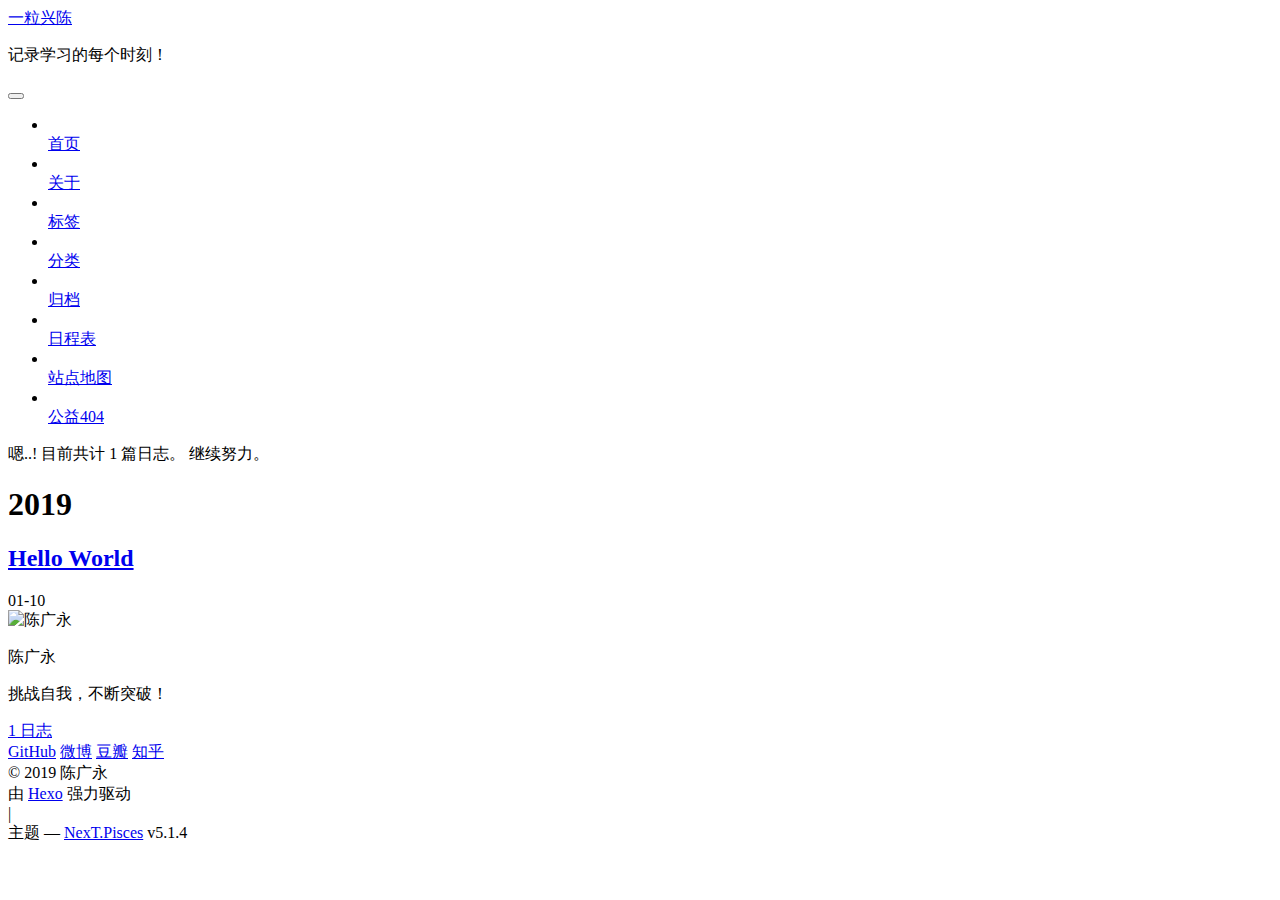
==== archives/index.html @ 95f65a86 "Site updated: 2019-01-10 18:07:31" ====
<!DOCTYPE html>



  


<html class="theme-next pisces use-motion" lang="zh-Hans">
<head><meta name="generator" content="Hexo 3.8.0">
  <meta charset="UTF-8">
<meta http-equiv="X-UA-Compatible" content="IE=edge">
<meta name="viewport" content="width=device-width, initial-scale=1, maximum-scale=1">
<meta name="theme-color" content="#222">









<meta http-equiv="Cache-Control" content="no-transform">
<meta http-equiv="Cache-Control" content="no-siteapp">
















  
  
  <link href="/cgy.github.io/lib/fancybox/source/jquery.fancybox.css?v=2.1.5" rel="stylesheet" type="text/css">







<link href="/cgy.github.io/lib/font-awesome/css/font-awesome.min.css?v=4.6.2" rel="stylesheet" type="text/css">

<link href="/cgy.github.io/css/main.css?v=5.1.4" rel="stylesheet" type="text/css">


  <link rel="apple-touch-icon" sizes="180x180" href="/cgy.github.io/images/apple-touch-icon-next.png?v=5.1.4">


  <link rel="icon" type="image/png" sizes="32x32" href="/cgy.github.io/images/favicon-32x32-next.png?v=5.1.4">


  <link rel="icon" type="image/png" sizes="16x16" href="/cgy.github.io/images/favicon-16x16-next.png?v=5.1.4">


  <link rel="mask-icon" href="/cgy.github.io/images/logo.svg?v=5.1.4" color="#222">





  <meta name="keywords" content="Hexo, NexT">










<meta name="description" content="挑战自我，不断突破！">
<meta property="og:type" content="website">
<meta property="og:title" content="一粒兴陈">
<meta property="og:url" content="https://chenguangyong.github.io/archives/index.html">
<meta property="og:site_name" content="一粒兴陈">
<meta property="og:description" content="挑战自我，不断突破！">
<meta property="og:locale" content="zh-Hans">
<meta name="twitter:card" content="summary">
<meta name="twitter:title" content="一粒兴陈">
<meta name="twitter:description" content="挑战自我，不断突破！">



<script type="text/javascript" id="hexo.configurations">
  var NexT = window.NexT || {};
  var CONFIG = {
    root: '/cgy.github.io/',
    scheme: 'Pisces',
    version: '5.1.4',
    sidebar: {"position":"right","display":"post","offset":12,"b2t":false,"scrollpercent":false,"onmobile":false},
    fancybox: true,
    tabs: true,
    motion: {"enable":true,"async":false,"transition":{"post_block":"fadeIn","post_header":"slideDownIn","post_body":"slideDownIn","coll_header":"slideLeftIn","sidebar":"slideUpIn"}},
    duoshuo: {
      userId: '0',
      author: '博主'
    },
    algolia: {
      applicationID: '',
      apiKey: '',
      indexName: '',
      hits: {"per_page":10},
      labels: {"input_placeholder":"Search for Posts","hits_empty":"We didn't find any results for the search: ${query}","hits_stats":"${hits} results found in ${time} ms"}
    }
  };
</script>



  <link rel="canonical" href="https://chenguangyong.github.io/archives/">





  <title>归档 | 一粒兴陈</title>
  








</head>

<body itemscope="" itemtype="http://schema.org/WebPage" lang="zh-Hans">

  
  
    
  

  <div class="container sidebar-position-right page-archive">
    <div class="headband"></div>

    <header id="header" class="header" itemscope="" itemtype="http://schema.org/WPHeader">
      <div class="header-inner"><div class="site-brand-wrapper">
  <div class="site-meta ">
    

    <div class="custom-logo-site-title">
      <a href="/cgy.github.io/" class="brand" rel="start">
        <span class="logo-line-before"><i></i></span>
        <span class="site-title">一粒兴陈</span>
        <span class="logo-line-after"><i></i></span>
      </a>
    </div>
      
        <p class="site-subtitle">记录学习的每个时刻！</p>
      
  </div>

  <div class="site-nav-toggle">
    <button>
      <span class="btn-bar"></span>
      <span class="btn-bar"></span>
      <span class="btn-bar"></span>
    </button>
  </div>
</div>

<nav class="site-nav">
  

  
    <ul id="menu" class="menu">
      
        
        <li class="menu-item menu-item-home">
          <a href="/cgy.github.io/" rel="section">
            
              <i class="menu-item-icon fa fa-fw fa-home"></i> <br>
            
            首页
          </a>
        </li>
      
        
        <li class="menu-item menu-item-about">
          <a href="/cgy.github.io/about/" rel="section">
            
              <i class="menu-item-icon fa fa-fw fa-user"></i> <br>
            
            关于
          </a>
        </li>
      
        
        <li class="menu-item menu-item-tags">
          <a href="/cgy.github.io/tags/" rel="section">
            
              <i class="menu-item-icon fa fa-fw fa-tags"></i> <br>
            
            标签
          </a>
        </li>
      
        
        <li class="menu-item menu-item-categories">
          <a href="/cgy.github.io/categories/" rel="section">
            
              <i class="menu-item-icon fa fa-fw fa-th"></i> <br>
            
            分类
          </a>
        </li>
      
        
        <li class="menu-item menu-item-archives">
          <a href="/cgy.github.io/archives/" rel="section">
            
              <i class="menu-item-icon fa fa-fw fa-archive"></i> <br>
            
            归档
          </a>
        </li>
      
        
        <li class="menu-item menu-item-schedule">
          <a href="/cgy.github.io/schedule/" rel="section">
            
              <i class="menu-item-icon fa fa-fw fa-calendar"></i> <br>
            
            日程表
          </a>
        </li>
      
        
        <li class="menu-item menu-item-sitemap">
          <a href="/cgy.github.io/sitemap.xml" rel="section">
            
              <i class="menu-item-icon fa fa-fw fa-sitemap"></i> <br>
            
            站点地图
          </a>
        </li>
      
        
        <li class="menu-item menu-item-commonweal">
          <a href="/cgy.github.io/404/" rel="section">
            
              <i class="menu-item-icon fa fa-fw fa-heartbeat"></i> <br>
            
            公益404
          </a>
        </li>
      

      
    </ul>
  

  
</nav>



 </div>
    </header>

    <main id="main" class="main">
      <div class="main-inner">
        <div class="content-wrap">
          <div id="content" class="content">
            

  
  
  
  <div class="post-block archive">
    <div id="posts" class="posts-collapse">
      <span class="archive-move-on"></span>

      <span class="archive-page-counter">
        
        
        
          
        
        嗯..! 目前共计 1 篇日志。 继续努力。
      </span>

      

        
        
        

        
          
          <div class="collection-title">
            <h1 class="archive-year" id="archive-year-2019">2019</h1>
          </div>
        
        

        

  <article class="post post-type-normal" itemscope="" itemtype="http://schema.org/Article">
    <header class="post-header">

      <h2 class="post-title">
        
            <a class="post-title-link" href="/cgy.github.io/2019/01/10/hello-world/" itemprop="url">
              
                <span itemprop="name">Hello World</span>
              
            </a>
        
      </h2>

      <div class="post-meta">
        <time class="post-time" itemprop="dateCreated" datetime="2019-01-10T14:18:47+08:00" content="2019-01-10">
          01-10
        </time>
      </div>

    </header>
  </article>



      

    </div>
  </div>
  
  
  

  



          </div>
          


          

        </div>
        
          
  
  <div class="sidebar-toggle">
    <div class="sidebar-toggle-line-wrap">
      <span class="sidebar-toggle-line sidebar-toggle-line-first"></span>
      <span class="sidebar-toggle-line sidebar-toggle-line-middle"></span>
      <span class="sidebar-toggle-line sidebar-toggle-line-last"></span>
    </div>
  </div>

  <aside id="sidebar" class="sidebar">
    
    <div class="sidebar-inner">

      

      

      <section class="site-overview-wrap sidebar-panel sidebar-panel-active">
        <div class="site-overview">
          <div class="site-author motion-element" itemprop="author" itemscope="" itemtype="http://schema.org/Person">
            
              <img class="site-author-image" itemprop="image" src="/cgy.github.io/images/avatar(2).gif" alt="陈广永">
            
              <p class="site-author-name" itemprop="name">陈广永</p>
              <p class="site-description motion-element" itemprop="description">挑战自我，不断突破！</p>
          </div>

          <nav class="site-state motion-element">

            
              <div class="site-state-item site-state-posts">
              
                <a href="/cgy.github.io/archives/">
              
                  <span class="site-state-item-count">1</span>
                  <span class="site-state-item-name">日志</span>
                </a>
              </div>
            

            

            

          </nav>

          

          
            <div class="links-of-author motion-element">
                
                  <span class="links-of-author-item">
                    <a href="https://github.com/chenguangyong" target="_blank" title="GitHub">
                      
                        <i class="fa fa-fw fa-github"></i>GitHub</a>
                  </span>
                
                  <span class="links-of-author-item">
                    <a href="http://weibo.com/your-user-name" target="_blank" title="微博">
                      
                        <i class="fa fa-fw fa-globe"></i>微博</a>
                  </span>
                
                  <span class="links-of-author-item">
                    <a href="http://douban.com/people/your-user-name" target="_blank" title="豆瓣">
                      
                        <i class="fa fa-fw fa-globe"></i>豆瓣</a>
                  </span>
                
                  <span class="links-of-author-item">
                    <a href="http://www.zhihu.com/people/your-user-name" target="_blank" title="知乎">
                      
                        <i class="fa fa-fw fa-globe"></i>知乎</a>
                  </span>
                
            </div>
          

          
          

          
          

          

        </div>
      </section>

      

      

    </div>
  </aside>


        
      </div>
    </main>

    <footer id="footer" class="footer">
      <div class="footer-inner">
        <div class="copyright">&copy; <span itemprop="copyrightYear">2019</span>
  <span class="with-love">
    <i class="fa fa-user"></i>
  </span>
  <span class="author" itemprop="copyrightHolder">陈广永</span>

  
</div>


  <div class="powered-by">由 <a class="theme-link" target="_blank" href="https://hexo.io">Hexo</a> 强力驱动</div>



  <span class="post-meta-divider">|</span>



  <div class="theme-info">主题 &mdash; <a class="theme-link" target="_blank" href="https://github.com/iissnan/hexo-theme-next">NexT.Pisces</a> v5.1.4</div>




        







        
      </div>
    </footer>

    
      <div class="back-to-top">
        <i class="fa fa-arrow-up"></i>
        
      </div>
    

    

  </div>

  

<script type="text/javascript">
  if (Object.prototype.toString.call(window.Promise) !== '[object Function]') {
    window.Promise = null;
  }
</script>









  


  











  
  
    <script type="text/javascript" src="/cgy.github.io/lib/jquery/index.js?v=2.1.3"></script>
  

  
  
    <script type="text/javascript" src="/cgy.github.io/lib/fastclick/lib/fastclick.min.js?v=1.0.6"></script>
  

  
  
    <script type="text/javascript" src="/cgy.github.io/lib/jquery_lazyload/jquery.lazyload.js?v=1.9.7"></script>
  

  
  
    <script type="text/javascript" src="/cgy.github.io/lib/velocity/velocity.min.js?v=1.2.1"></script>
  

  
  
    <script type="text/javascript" src="/cgy.github.io/lib/velocity/velocity.ui.min.js?v=1.2.1"></script>
  

  
  
    <script type="text/javascript" src="/cgy.github.io/lib/fancybox/source/jquery.fancybox.pack.js?v=2.1.5"></script>
  

  
  
    <script type="text/javascript" src="/cgy.github.io/lib/canvas-nest/canvas-nest.min.js"></script>
  


  


  <script type="text/javascript" src="/cgy.github.io/js/src/utils.js?v=5.1.4"></script>

  <script type="text/javascript" src="/cgy.github.io/js/src/motion.js?v=5.1.4"></script>



  
  


  <script type="text/javascript" src="/cgy.github.io/js/src/affix.js?v=5.1.4"></script>

  <script type="text/javascript" src="/cgy.github.io/js/src/schemes/pisces.js?v=5.1.4"></script>



  

  


  <script type="text/javascript" src="/cgy.github.io/js/src/bootstrap.js?v=5.1.4"></script>



  


  




	





  





  












  





  

  

  

  
  

  

  

  

</body>
</html>
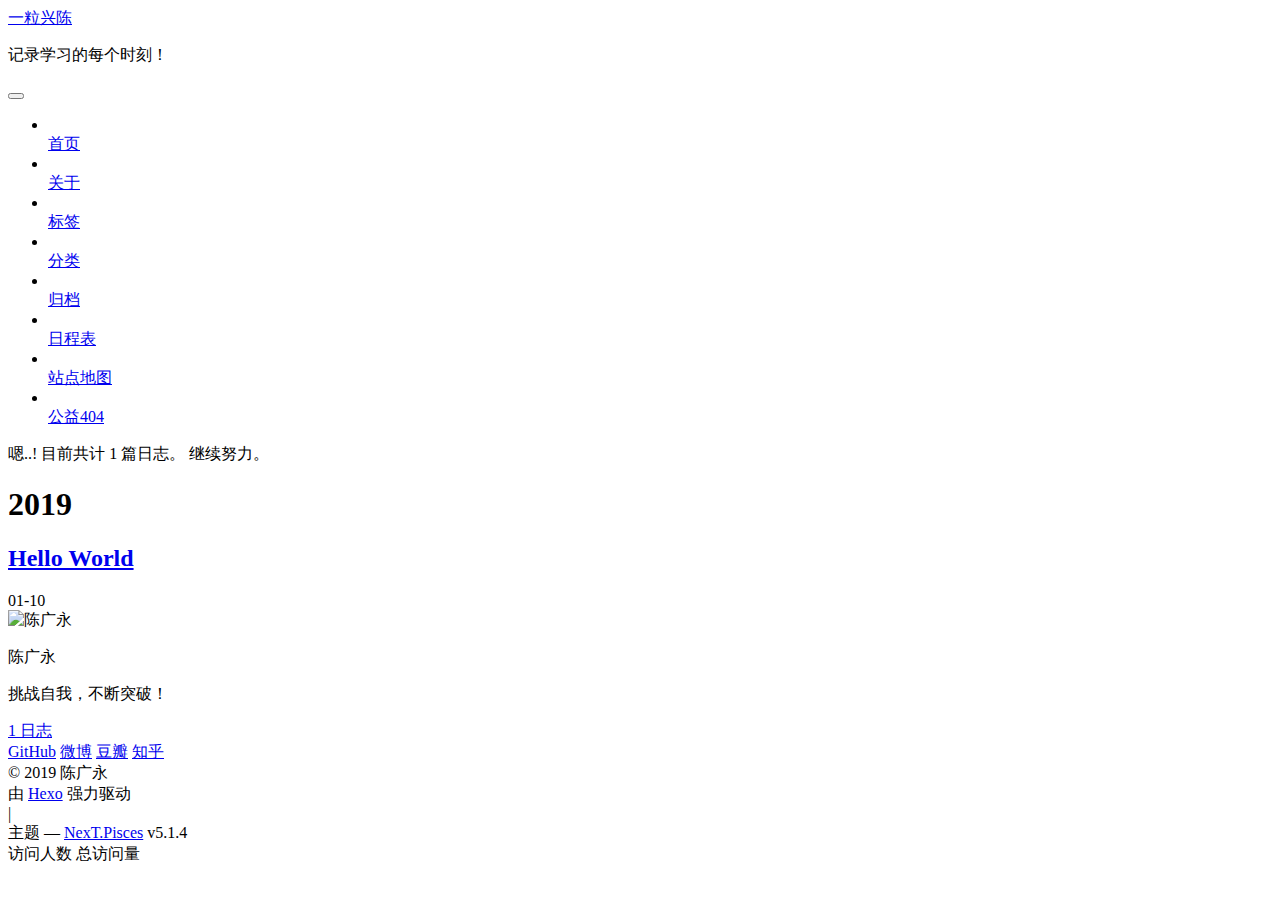
==== commit f2f4b478: "Site updated: 2019-01-11 10:51:59" ====
--- a/archives/index.html
+++ b/archives/index.html
@@ -481,6 +481,26 @@
 
 
         
+<div class="busuanzi-count">
+  <script async src="https://dn-lbstatics.qbox.me/busuanzi/2.3/busuanzi.pure.mini.js"></script>
+
+  
+    <span class="site-uv">
+      <i class="fa fa-user"></i> 访问人数
+      <span class="busuanzi-value" id="busuanzi_value_site_uv"></span>
+      
+    </span>
+  
+
+  
+    <span class="site-pv">
+      <i class="fa fa-eye"></i> 总访问量
+      <span class="busuanzi-value" id="busuanzi_value_site_pv"></span>
+      
+    </span>
+  
+</div>
+
 
 
 
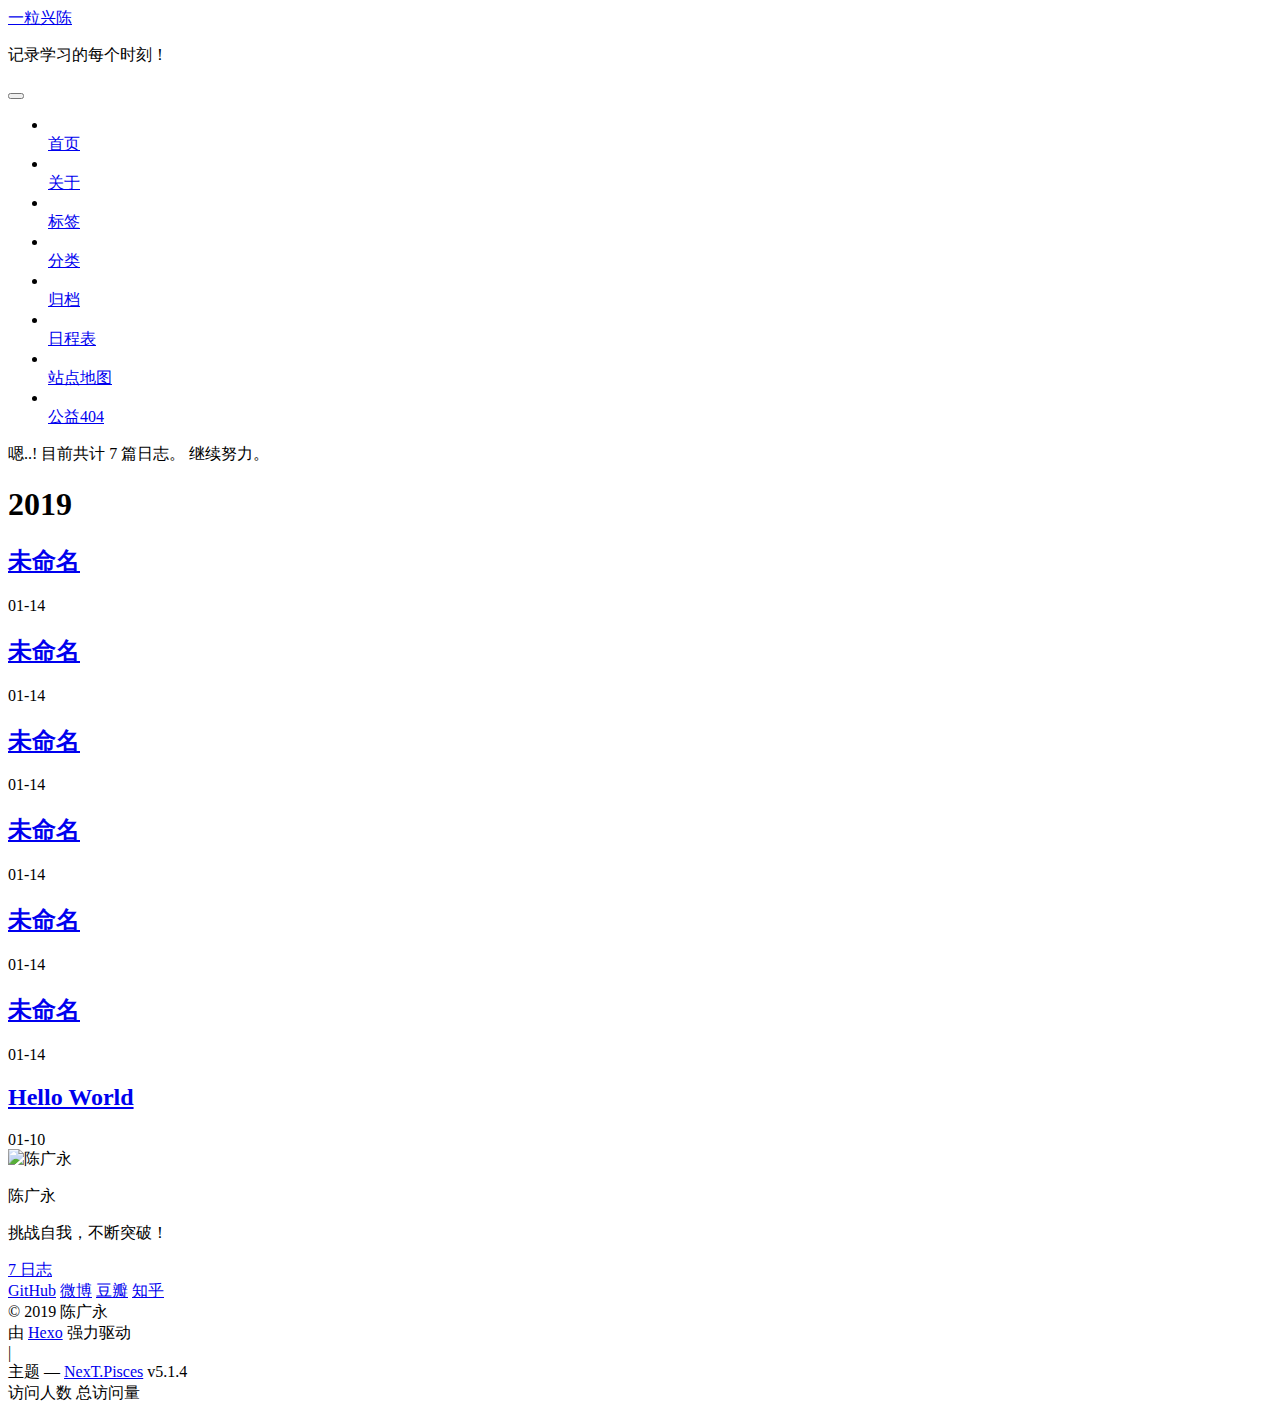
==== commit 5036890d: "Site updated: 2019-01-14 14:56:20" ====
--- a/archives/index.html
+++ b/archives/index.html
@@ -98,7 +98,7 @@
     root: '/cgy.github.io/',
     scheme: 'Pisces',
     version: '5.1.4',
-    sidebar: {"position":"right","display":"post","offset":12,"b2t":false,"scrollpercent":false,"onmobile":false},
+    sidebar: {"display":"post","offset":12,"b2t":false,"scrollpercent":false,"onmobile":false},
     fancybox: true,
     tabs: true,
     motion: {"enable":true,"async":false,"transition":{"post_block":"fadeIn","post_header":"slideDownIn","post_body":"slideDownIn","coll_header":"slideLeftIn","sidebar":"slideUpIn"}},
@@ -140,10 +140,8 @@
 
   
   
-    
-  
-
-  <div class="container sidebar-position-right page-archive">
+
+  <div class="container  page-archive">
     <div class="headband"></div>
 
     <header id="header" class="header" itemscope="" itemtype="http://schema.org/WPHeader">
@@ -290,7 +288,7 @@
         
           
         
-        嗯..! 目前共计 1 篇日志。 继续努力。
+        嗯..! 目前共计 7 篇日志。 继续努力。
       </span>
 
       
@@ -304,6 +302,216 @@
           <div class="collection-title">
             <h1 class="archive-year" id="archive-year-2019">2019</h1>
           </div>
+        
+        
+
+        
+
+  <article class="post post-type-normal" itemscope="" itemtype="http://schema.org/Article">
+    <header class="post-header">
+
+      <h2 class="post-title">
+        
+            <a class="post-title-link" href="/cgy.github.io/2019/01/14/(四）断路器(Hystrix)/" itemprop="url">
+              
+                <span itemprop="name">未命名</span>
+              
+            </a>
+        
+      </h2>
+
+      <div class="post-meta">
+        <time class="post-time" itemprop="dateCreated" datetime="2019-01-14T14:54:20+08:00" content="2019-01-14">
+          01-14
+        </time>
+      </div>
+
+    </header>
+  </article>
+
+
+
+      
+
+        
+        
+        
+
+        
+        
+
+        
+
+  <article class="post post-type-normal" itemscope="" itemtype="http://schema.org/Article">
+    <header class="post-header">
+
+      <h2 class="post-title">
+        
+            <a class="post-title-link" href="/cgy.github.io/2019/01/14/(六）分布式配置中心(Spring Cloud Config)/" itemprop="url">
+              
+                <span itemprop="name">未命名</span>
+              
+            </a>
+        
+      </h2>
+
+      <div class="post-meta">
+        <time class="post-time" itemprop="dateCreated" datetime="2019-01-14T14:54:20+08:00" content="2019-01-14">
+          01-14
+        </time>
+      </div>
+
+    </header>
+  </article>
+
+
+
+      
+
+        
+        
+        
+
+        
+        
+
+        
+
+  <article class="post post-type-normal" itemscope="" itemtype="http://schema.org/Article">
+    <header class="post-header">
+
+      <h2 class="post-title">
+        
+            <a class="post-title-link" href="/cgy.github.io/2019/01/14/(五）路由网关(Zuul)/" itemprop="url">
+              
+                <span itemprop="name">未命名</span>
+              
+            </a>
+        
+      </h2>
+
+      <div class="post-meta">
+        <time class="post-time" itemprop="dateCreated" datetime="2019-01-14T14:54:20+08:00" content="2019-01-14">
+          01-14
+        </time>
+      </div>
+
+    </header>
+  </article>
+
+
+
+      
+
+        
+        
+        
+
+        
+        
+
+        
+
+  <article class="post post-type-normal" itemscope="" itemtype="http://schema.org/Article">
+    <header class="post-header">
+
+      <h2 class="post-title">
+        
+            <a class="post-title-link" href="/cgy.github.io/2019/01/14/(二）服务消费者（ribbon+restTemplate)/" itemprop="url">
+              
+                <span itemprop="name">未命名</span>
+              
+            </a>
+        
+      </h2>
+
+      <div class="post-meta">
+        <time class="post-time" itemprop="dateCreated" datetime="2019-01-14T14:54:20+08:00" content="2019-01-14">
+          01-14
+        </time>
+      </div>
+
+    </header>
+  </article>
+
+
+
+      
+
+        
+        
+        
+
+        
+        
+
+        
+
+  <article class="post post-type-normal" itemscope="" itemtype="http://schema.org/Article">
+    <header class="post-header">
+
+      <h2 class="post-title">
+        
+            <a class="post-title-link" href="/cgy.github.io/2019/01/14/(三）服务消费者(feign)/" itemprop="url">
+              
+                <span itemprop="name">未命名</span>
+              
+            </a>
+        
+      </h2>
+
+      <div class="post-meta">
+        <time class="post-time" itemprop="dateCreated" datetime="2019-01-14T14:54:20+08:00" content="2019-01-14">
+          01-14
+        </time>
+      </div>
+
+    </header>
+  </article>
+
+
+
+      
+
+        
+        
+        
+
+        
+        
+
+        
+
+  <article class="post post-type-normal" itemscope="" itemtype="http://schema.org/Article">
+    <header class="post-header">
+
+      <h2 class="post-title">
+        
+            <a class="post-title-link" href="/cgy.github.io/2019/01/14/(七）消息总线(Spring Cloud Bus)/" itemprop="url">
+              
+                <span itemprop="name">未命名</span>
+              
+            </a>
+        
+      </h2>
+
+      <div class="post-meta">
+        <time class="post-time" itemprop="dateCreated" datetime="2019-01-14T14:54:20+08:00" content="2019-01-14">
+          01-14
+        </time>
+      </div>
+
+    </header>
+  </article>
+
+
+
+      
+
+        
+        
+        
+
         
         
 
@@ -375,7 +583,7 @@
         <div class="site-overview">
           <div class="site-author motion-element" itemprop="author" itemscope="" itemtype="http://schema.org/Person">
             
-              <img class="site-author-image" itemprop="image" src="/cgy.github.io/images/avatar(2).gif" alt="陈广永">
+              <img class="site-author-image" itemprop="image" src="/cgy.github.io/images/timg (2).jpg" alt="陈广永">
             
               <p class="site-author-name" itemprop="name">陈广永</p>
               <p class="site-description motion-element" itemprop="description">挑战自我，不断突破！</p>
@@ -388,7 +596,7 @@
               
                 <a href="/cgy.github.io/archives/">
               
-                  <span class="site-state-item-count">1</span>
+                  <span class="site-state-item-count">7</span>
                   <span class="site-state-item-name">日志</span>
                 </a>
               </div>
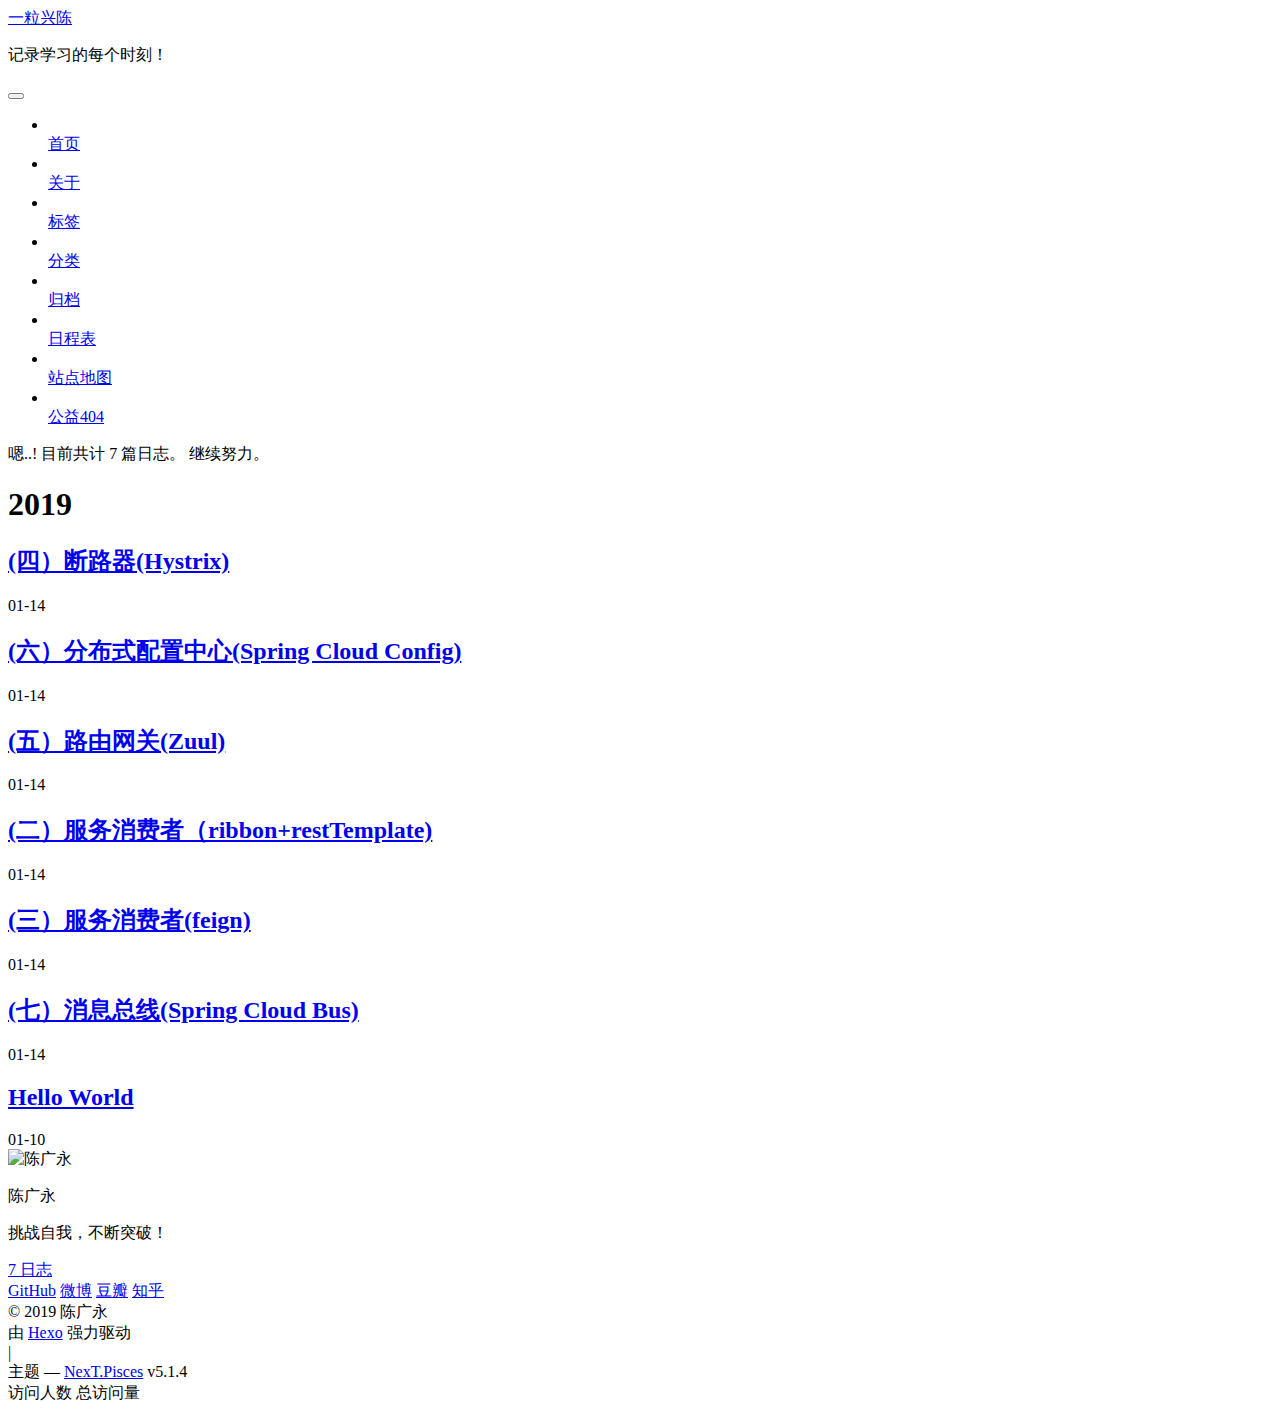
==== commit 3614214c: "Site updated: 2019-01-14 15:14:58" ====
--- a/archives/index.html
+++ b/archives/index.html
@@ -314,7 +314,7 @@
         
             <a class="post-title-link" href="/cgy.github.io/2019/01/14/(四）断路器(Hystrix)/" itemprop="url">
               
-                <span itemprop="name">未命名</span>
+                <span itemprop="name">(四）断路器(Hystrix)</span>
               
             </a>
         
@@ -349,7 +349,7 @@
         
             <a class="post-title-link" href="/cgy.github.io/2019/01/14/(六）分布式配置中心(Spring Cloud Config)/" itemprop="url">
               
-                <span itemprop="name">未命名</span>
+                <span itemprop="name">(六）分布式配置中心(Spring Cloud Config)</span>
               
             </a>
         
@@ -384,7 +384,7 @@
         
             <a class="post-title-link" href="/cgy.github.io/2019/01/14/(五）路由网关(Zuul)/" itemprop="url">
               
-                <span itemprop="name">未命名</span>
+                <span itemprop="name">(五）路由网关(Zuul)</span>
               
             </a>
         
@@ -419,7 +419,7 @@
         
             <a class="post-title-link" href="/cgy.github.io/2019/01/14/(二）服务消费者（ribbon+restTemplate)/" itemprop="url">
               
-                <span itemprop="name">未命名</span>
+                <span itemprop="name">(二）服务消费者（ribbon+restTemplate)</span>
               
             </a>
         
@@ -454,7 +454,7 @@
         
             <a class="post-title-link" href="/cgy.github.io/2019/01/14/(三）服务消费者(feign)/" itemprop="url">
               
-                <span itemprop="name">未命名</span>
+                <span itemprop="name">(三）服务消费者(feign)</span>
               
             </a>
         
@@ -489,7 +489,7 @@
         
             <a class="post-title-link" href="/cgy.github.io/2019/01/14/(七）消息总线(Spring Cloud Bus)/" itemprop="url">
               
-                <span itemprop="name">未命名</span>
+                <span itemprop="name">(七）消息总线(Spring Cloud Bus)</span>
               
             </a>
         
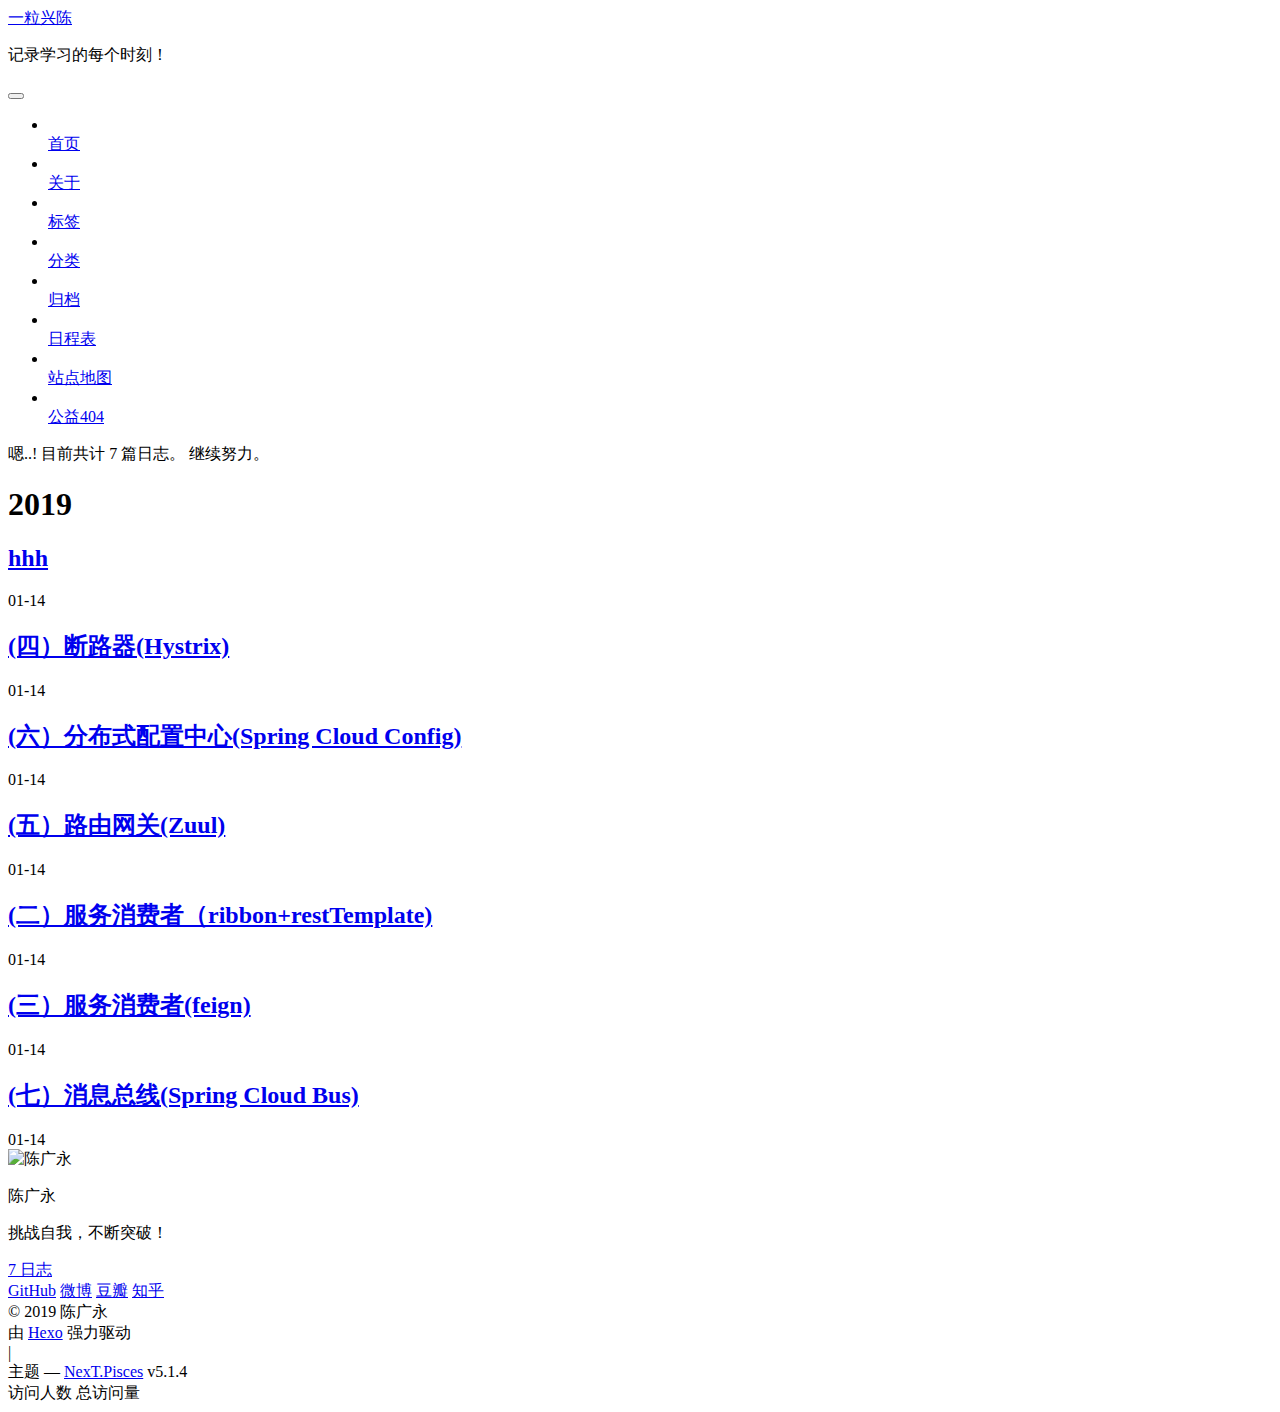
==== commit f721cfe2: "Site updated: 2019-01-14 16:02:07" ====
--- a/archives/index.html
+++ b/archives/index.html
@@ -312,6 +312,41 @@
 
       <h2 class="post-title">
         
+            <a class="post-title-link" href="/cgy.github.io/2019/01/14/hhh/" itemprop="url">
+              
+                <span itemprop="name">hhh</span>
+              
+            </a>
+        
+      </h2>
+
+      <div class="post-meta">
+        <time class="post-time" itemprop="dateCreated" datetime="2019-01-14T15:50:32+08:00" content="2019-01-14">
+          01-14
+        </time>
+      </div>
+
+    </header>
+  </article>
+
+
+
+      
+
+        
+        
+        
+
+        
+        
+
+        
+
+  <article class="post post-type-normal" itemscope="" itemtype="http://schema.org/Article">
+    <header class="post-header">
+
+      <h2 class="post-title">
+        
             <a class="post-title-link" href="/cgy.github.io/2019/01/14/(四）断路器(Hystrix)/" itemprop="url">
               
                 <span itemprop="name">(四）断路器(Hystrix)</span>
@@ -498,41 +533,6 @@
       <div class="post-meta">
         <time class="post-time" itemprop="dateCreated" datetime="2019-01-14T14:54:20+08:00" content="2019-01-14">
           01-14
-        </time>
-      </div>
-
-    </header>
-  </article>
-
-
-
-      
-
-        
-        
-        
-
-        
-        
-
-        
-
-  <article class="post post-type-normal" itemscope="" itemtype="http://schema.org/Article">
-    <header class="post-header">
-
-      <h2 class="post-title">
-        
-            <a class="post-title-link" href="/cgy.github.io/2019/01/10/hello-world/" itemprop="url">
-              
-                <span itemprop="name">Hello World</span>
-              
-            </a>
-        
-      </h2>
-
-      <div class="post-meta">
-        <time class="post-time" itemprop="dateCreated" datetime="2019-01-10T14:18:47+08:00" content="2019-01-10">
-          01-10
         </time>
       </div>
 
